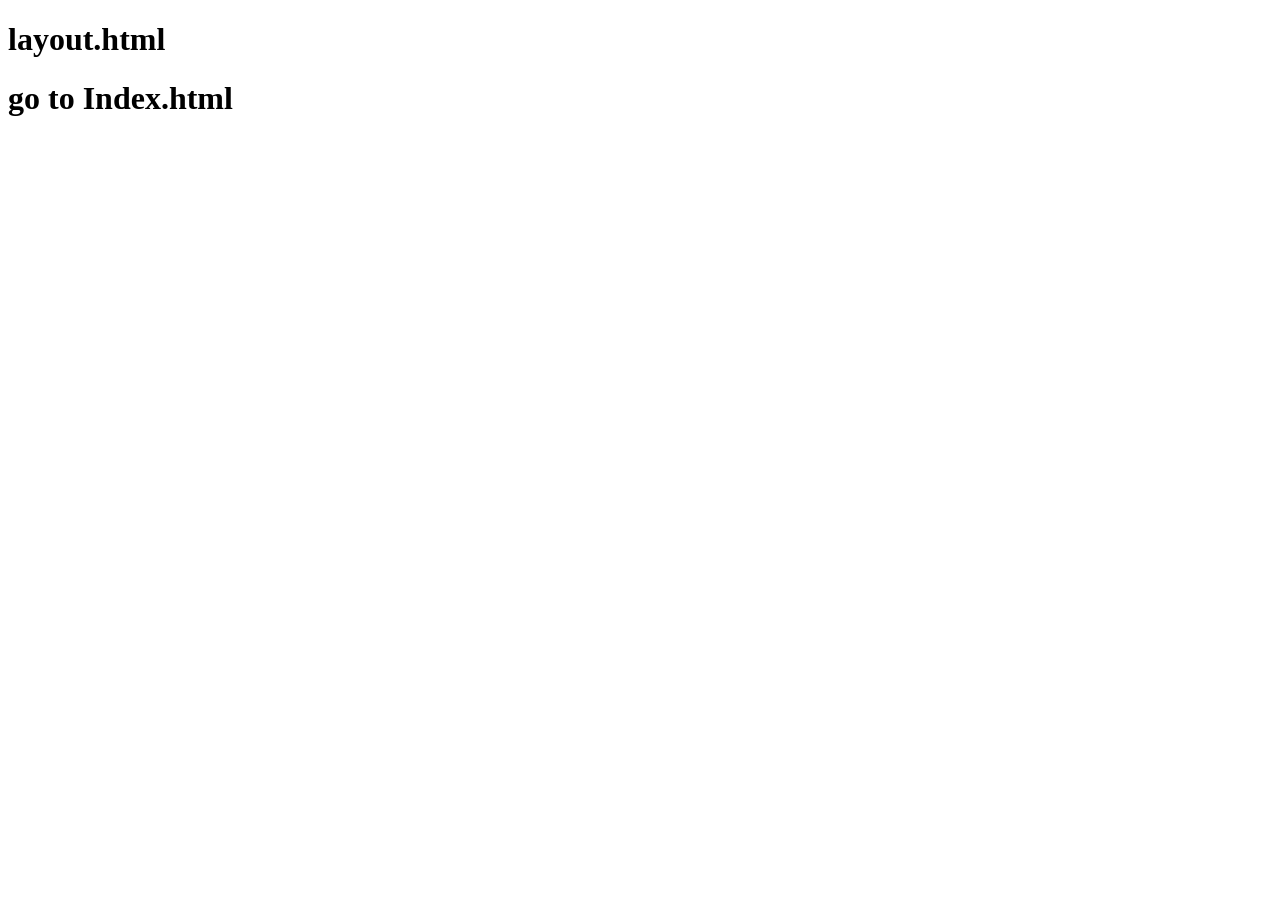
==== layout.html @ 86a3707e "Add files via upload" ====
<!DOCTYPE html>
<html lang="en">
<head>
    <meta charset="UTF-8">
    <meta name="viewport" content="width=<device-width>, initial-scale=1.0">
    <title>Document</title>
</head>
<body>
    <h1>layout.html</h1>
    <h1>go to Index.html</h1>
</body>
</html>
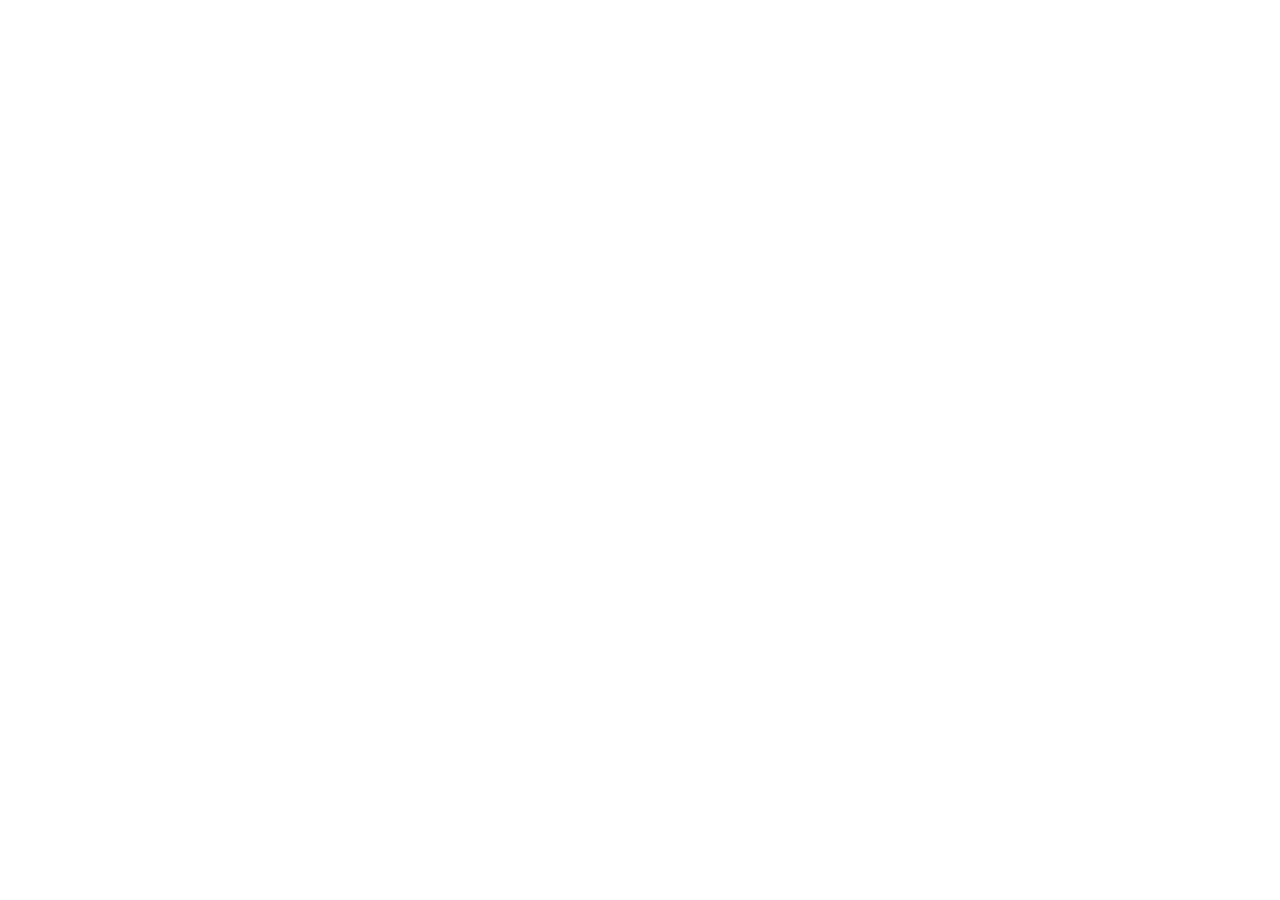
==== commit bf6a0b98: "Add files via upload" ====
--- a/layout.html
+++ b/layout.html
@@ -4,9 +4,10 @@
     <meta charset="UTF-8">
     <meta name="viewport" content="width=<device-width>, initial-scale=1.0">
     <title>Document</title>
+    <!--<link rel="stylesheet" href="CSS/style.css">
 </head>
 <body>
     <h1>layout.html</h1>
-    <h1>go to Index.html</h1>
+    <a href="index.html"><h1>go to Index.html</h1></a>
 </body>
 </html>
--- a/CSS/style.css
+++ b/CSS/style.css
@@ -0,0 +1,101 @@
+* {
+    box-sizing: border-box;
+    margin: 0;
+    padding: 0;
+}
+
+body {
+    background-color: aqua;
+    font-family: 'Segoe UI', Tahoma, Geneva, Verdana, sans-serif;
+}
+
+/* Header */
+header {
+    background-color: magenta;
+    color: white;
+    text-align: center;
+    font-size: 60px;
+    padding: 20px;
+}
+
+/* Clear floats */
+section::after {
+    content: "";
+    display: table;
+    clear: both;
+}
+
+/* Navigation */
+nav {
+    float: left;
+    width: 20%;
+    height: 400px;
+    background-color: blue;
+    color: white;
+    padding: 20px;
+    font-size: 30px;
+    text-align: center;
+}
+
+/* Article */
+article {
+    float: left;
+    width: 80%;
+    height: 400px;
+    background-color: brown;
+    color: white;
+    padding: 20px;
+}
+
+article h2 {
+    text-align: center;
+    margin-bottom: 20px;
+}
+
+/* Table */
+table {
+    width: 100%;
+    border-collapse: collapse;
+    background-color: white;
+    color: black;
+}
+
+table td {
+    border: 2px solid black;
+    text-align: center;
+    padding: 20px;
+    font-size: 24px;
+}
+
+/* Footer */
+footer {
+    clear: both;
+    background-color: azure;
+    text-align: center;
+    padding: 20px;
+    font-size: 40px;
+    font-weight: bold;
+}
+
+/* Responsive */
+@media (max-width: 600px) {
+    nav,
+    article {
+        width: 100%;
+        float: none;
+        height: auto;
+    }
+
+    header {
+        font-size: 40px;
+    }
+
+    footer {
+        font-size: 28px;
+    }
+
+    table td {
+        font-size: 18px;
+        padding: 15px;
+    }
+}
